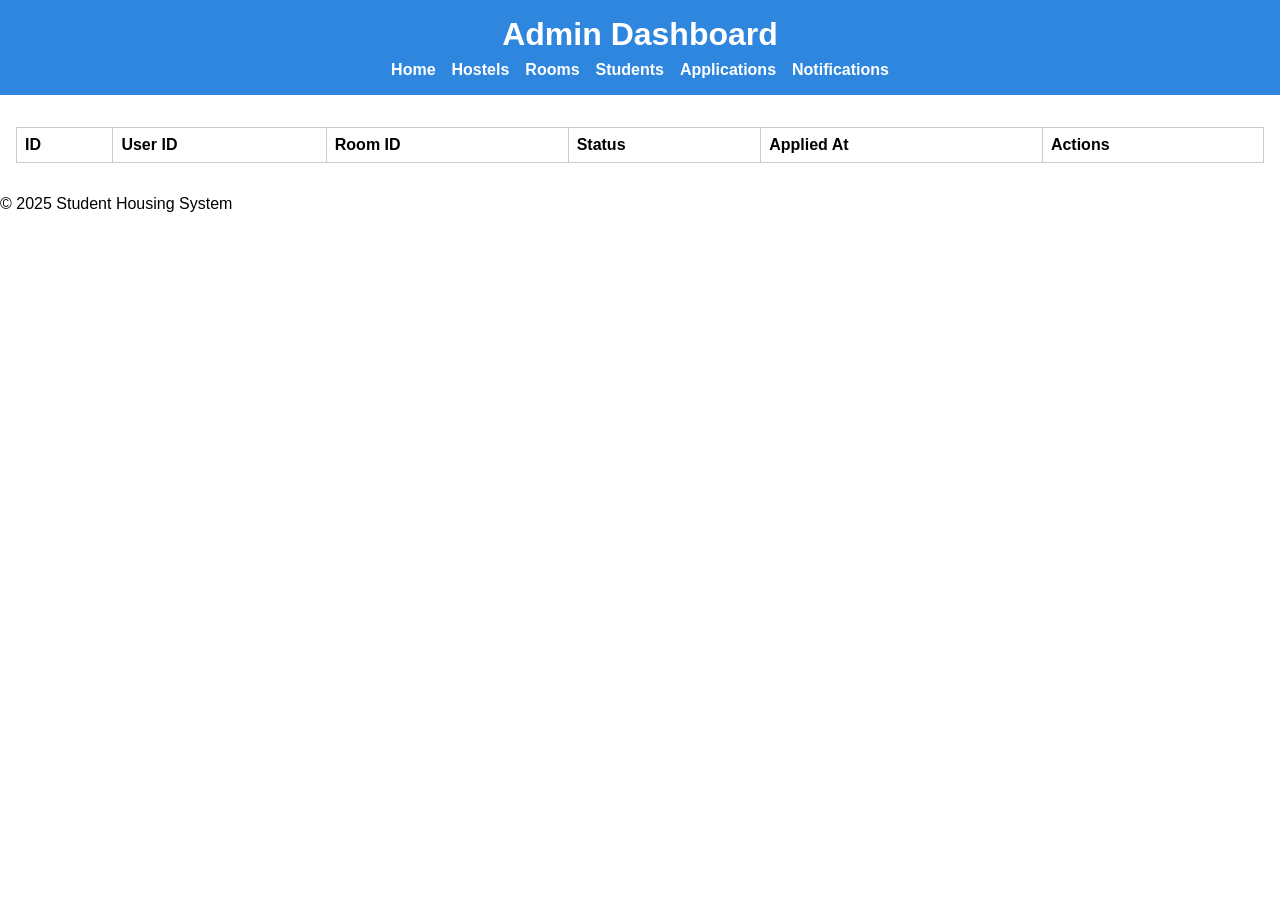
==== admin-applications.html @ 9fbdb2d6 "Create admin-applications.html" ====
<!DOCTYPE html>
<html lang="en">
<head>
  <meta charset="UTF-8"/>
  <meta name="viewport" content="width=device-width,initial-scale=1"/>
  <title>Admin — Applications | Student Housing</title>
  <link rel="stylesheet" href="styles.css"/>
</head>
<body>
  <header>
    <h1>Admin Dashboard</h1>
    <nav class="navbar">
      <a href="admin.html">Home</a>
      <a href="admin-hostels.html">Hostels</a>
      <a href="admin-rooms.html">Rooms</a>
      <a href="admin-students.html">Students</a>
      <a href="admin-applications.html" class="active">Applications</a>
      <a href="admin-notifications.html">Notifications</a>
    </nav>
  </header>

  <main>
    <section>
      <table>
        <thead>
          <tr>
            <th>ID</th>
            <th>User ID</th>
            <th>Room ID</th>
            <th>Status</th>
            <th>Applied At</th>
            <th>Actions</th>
          </tr>
        </thead>
        <tbody id="applications-table-body"></tbody>
      </table>
    </section>
  </main>

  <footer><p>© 2025 Student Housing System</p></footer>
  <script src="admin.js" defer></script>
</body>
</html>
---- styles.css ----
/* General styles */
body {
    font-family: Arial, sans-serif;
    margin: 0;
    padding: 0;
    box-sizing: border-box;
}

header {
    background-color: #2e86de;
    color: white;
    padding: 1rem 0;
    text-align: center;
}

header h1 {
    margin: 0;
}

.navbar {
    display: flex;
    justify-content: center;
    gap: 1rem;
    margin-top: 0.5rem;
}

.navbar a {
    color: white;
    text-decoration: none;
    font-weight: bold;
}

.navbar a:hover {
    text-decoration: underline;
}

main {
    padding: 1rem;
}

table {
    width: 100%;
    border-collapse: collapse;
    margin-top: 1rem;
}

table, th, td {
    border: 1px solid #ccc;
}

th, td {
    padding: 0.5rem;
    text-align: left;
}

/* Mobile responsiveness */
@media (max-width: 768px) {
    header h1 {
        font-size: 1.5rem;
    }

    .navbar {
        flex-direction: column;
        gap: 0.5rem;
    }

    table {
        font-size: 0.9rem;
    }

    th, td {
        padding: 0.3rem;
    }
}
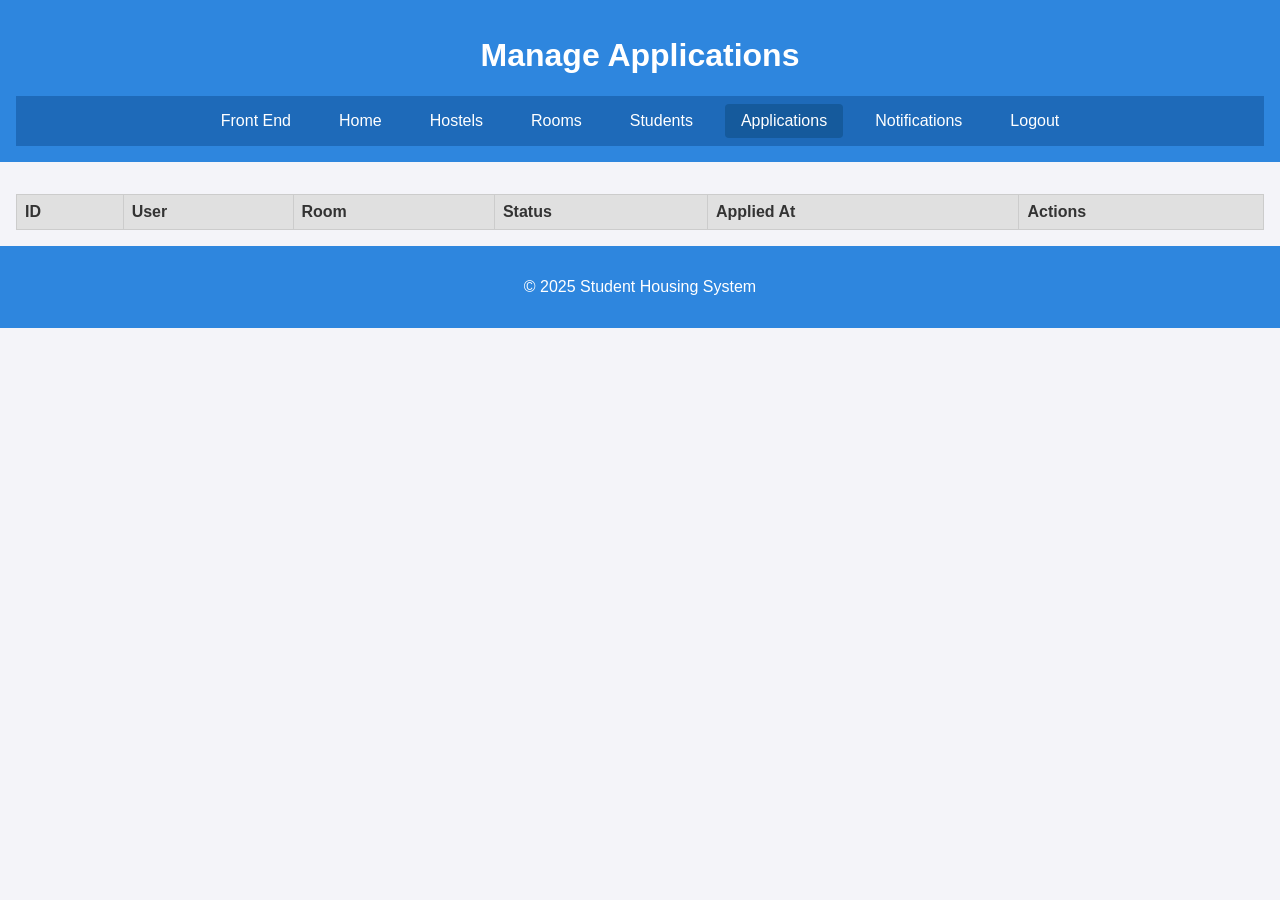
==== commit 2f204930: "Update admin-applications.html" ====
--- a/admin-applications.html
+++ b/admin-applications.html
@@ -3,40 +3,34 @@
 <head>
   <meta charset="UTF-8"/>
   <meta name="viewport" content="width=device-width,initial-scale=1"/>
-  <title>Admin — Applications | Student Housing</title>
+  <title>Admin — Applications</title>
   <link rel="stylesheet" href="styles.css"/>
 </head>
 <body>
   <header>
-    <h1>Admin Dashboard</h1>
+    <h1>Manage Applications</h1>
     <nav class="navbar">
+      <a href="index.html">Front End</a>
       <a href="admin.html">Home</a>
       <a href="admin-hostels.html">Hostels</a>
       <a href="admin-rooms.html">Rooms</a>
       <a href="admin-students.html">Students</a>
       <a href="admin-applications.html" class="active">Applications</a>
       <a href="admin-notifications.html">Notifications</a>
+      <a href="#" id="logout-link">Logout</a>
     </nav>
   </header>
-
   <main>
-    <section>
-      <table>
-        <thead>
-          <tr>
-            <th>ID</th>
-            <th>User ID</th>
-            <th>Room ID</th>
-            <th>Status</th>
-            <th>Applied At</th>
-            <th>Actions</th>
-          </tr>
-        </thead>
-        <tbody id="applications-table-body"></tbody>
-      </table>
-    </section>
+    <table>
+      <thead>
+        <tr>
+          <th>ID</th><th>User</th><th>Room</th>
+          <th>Status</th><th>Applied At</th><th>Actions</th>
+        </tr>
+      </thead>
+      <tbody id="applications-table-body"></tbody>
+    </table>
   </main>
-
   <footer><p>© 2025 Student Housing System</p></footer>
   <script src="admin.js" defer></script>
 </body>
--- a/styles.css
+++ b/styles.css
@@ -1,74 +1,110 @@
-/* General styles */
+/* styles.css */
 body {
-    font-family: Arial, sans-serif;
-    margin: 0;
-    padding: 0;
-    box-sizing: border-box;
+  margin: 0;
+  padding: 0;
+  font-family: 'Segoe UI', Tahoma, Geneva, Verdana, sans-serif;
+  background-color: #f4f4f9;
+  color: #333;
 }
 
-header {
-    background-color: #2e86de;
-    color: white;
-    padding: 1rem 0;
-    text-align: center;
-}
-
-header h1 {
-    margin: 0;
+header, footer {
+  background-color: #2e86de;
+  color: #fff;
+  text-align: center;
+  padding: 1rem;
 }
 
 .navbar {
-    display: flex;
-    justify-content: center;
-    gap: 1rem;
-    margin-top: 0.5rem;
+  display: flex;
+  flex-wrap: wrap;
+  justify-content: center;
+  background-color: #1e6ab9;
+  padding: 0.5rem;
 }
 
 .navbar a {
-    color: white;
-    text-decoration: none;
-    font-weight: bold;
+  color: #fff;
+  text-decoration: none;
+  margin: 0 0.5rem;
+  padding: 0.5rem 1rem;
+  border-radius: 4px;
 }
 
+.navbar a.active,
 .navbar a:hover {
-    text-decoration: underline;
+  background-color: #155a9c;
 }
 
 main {
-    padding: 1rem;
+  padding: 1rem;
+}
+
+button {
+  cursor: pointer;
+  background-color: #2e86de;
+  color: #fff;
+  border: none;
+  padding: 0.5rem 1rem;
+  border-radius: 4px;
+  margin: 0.5rem 0;
+}
+
+button:hover {
+  background-color: #155a9c;
 }
 
 table {
-    width: 100%;
-    border-collapse: collapse;
-    margin-top: 1rem;
+  width: 100%;
+  border-collapse: collapse;
+  margin-top: 1rem;
 }
 
-table, th, td {
-    border: 1px solid #ccc;
+table th,
+table td {
+  border: 1px solid #ccc;
+  padding: 0.5rem;
+  text-align: left;
 }
 
-th, td {
-    padding: 0.5rem;
-    text-align: left;
+table th {
+  background-color: #e0e0e0;
 }
 
-/* Mobile responsiveness */
-@media (max-width: 768px) {
-    header h1 {
-        font-size: 1.5rem;
-    }
+.form label {
+  display: block;
+  margin: 0.5rem 0 0.2rem;
+}
 
-    .navbar {
-        flex-direction: column;
-        gap: 0.5rem;
-    }
+.form input,
+.form textarea,
+select {
+  width: 100%;
+  padding: 0.4rem;
+  border: 1px solid #ccc;
+  border-radius: 4px;
+}
 
-    table {
-        font-size: 0.9rem;
-    }
+.modal {
+  position: fixed;
+  top: 0;
+  left: 0;
+  width: 100%;
+  height: 100%;
+  background-color: rgba(0,0,0,0.5);
+  display: none;
+  align-items: center;
+  justify-content: center;
+  z-index: 1000;
+}
 
-    th, td {
-        padding: 0.3rem;
-    }
-}+.modal.active {
+  display: flex;
+}
+
+.modal form {
+  background: #fff;
+  padding: 1rem;
+  border-radius: 6px;
+  width: 90%;
+  max-width: 400px;
+}
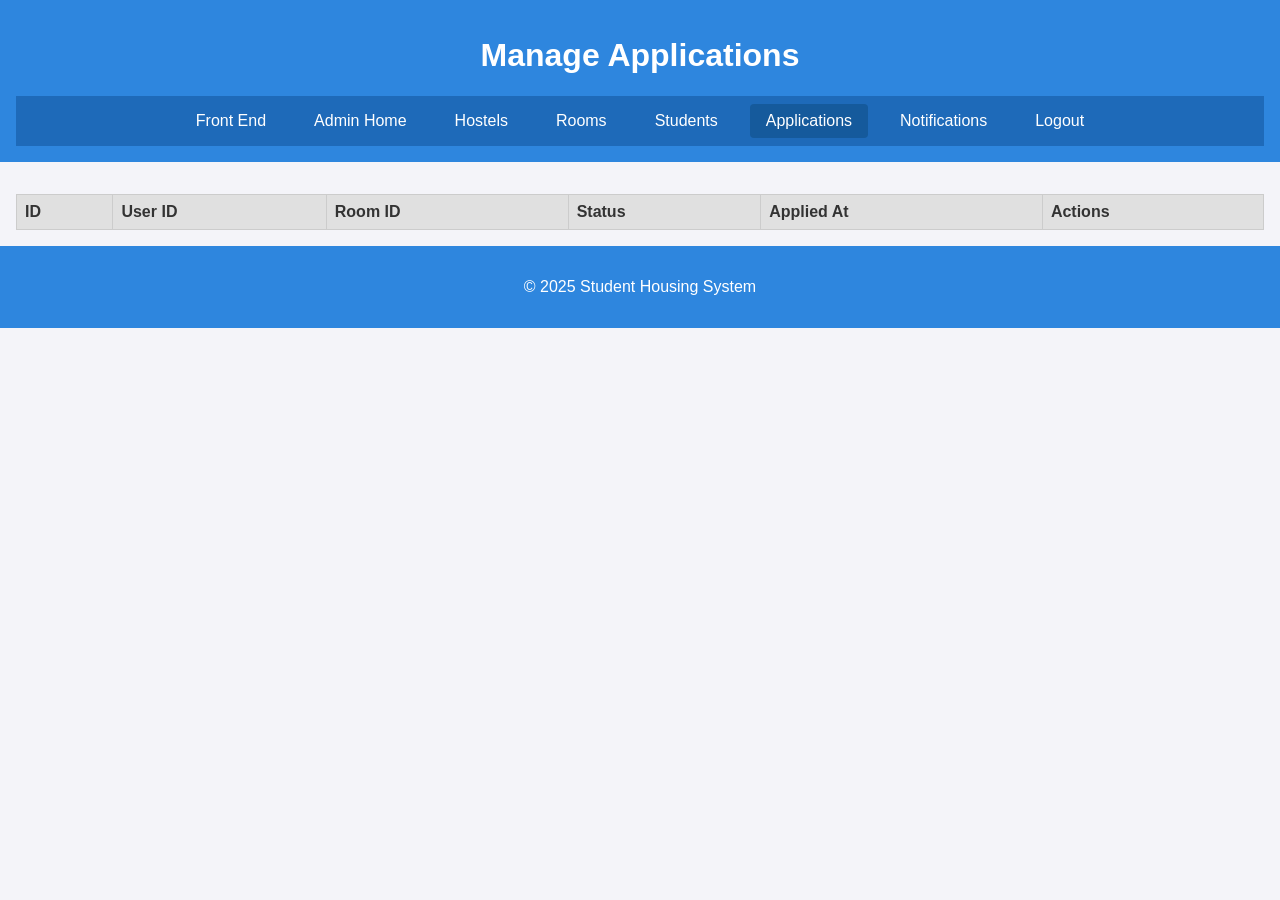
==== commit 991e1a4d: "Update admin-applications.html" ====
--- a/admin-applications.html
+++ b/admin-applications.html
@@ -11,7 +11,7 @@
     <h1>Manage Applications</h1>
     <nav class="navbar">
       <a href="index.html">Front End</a>
-      <a href="admin.html">Home</a>
+      <a href="admin.html">Admin Home</a>
       <a href="admin-hostels.html">Hostels</a>
       <a href="admin-rooms.html">Rooms</a>
       <a href="admin-students.html">Students</a>
@@ -20,18 +20,23 @@
       <a href="#" id="logout-link">Logout</a>
     </nav>
   </header>
+
   <main>
     <table>
       <thead>
         <tr>
-          <th>ID</th><th>User</th><th>Room</th>
-          <th>Status</th><th>Applied At</th><th>Actions</th>
+          <th>ID</th><th>User ID</th><th>Room ID</th><th>Status</th>
+          <th>Applied At</th><th>Actions</th>
         </tr>
       </thead>
       <tbody id="applications-table-body"></tbody>
     </table>
   </main>
-  <footer><p>© 2025 Student Housing System</p></footer>
+
+  <footer>
+    <p>© 2025 Student Housing System</p>
+  </footer>
+
   <script src="admin.js" defer></script>
 </body>
 </html>
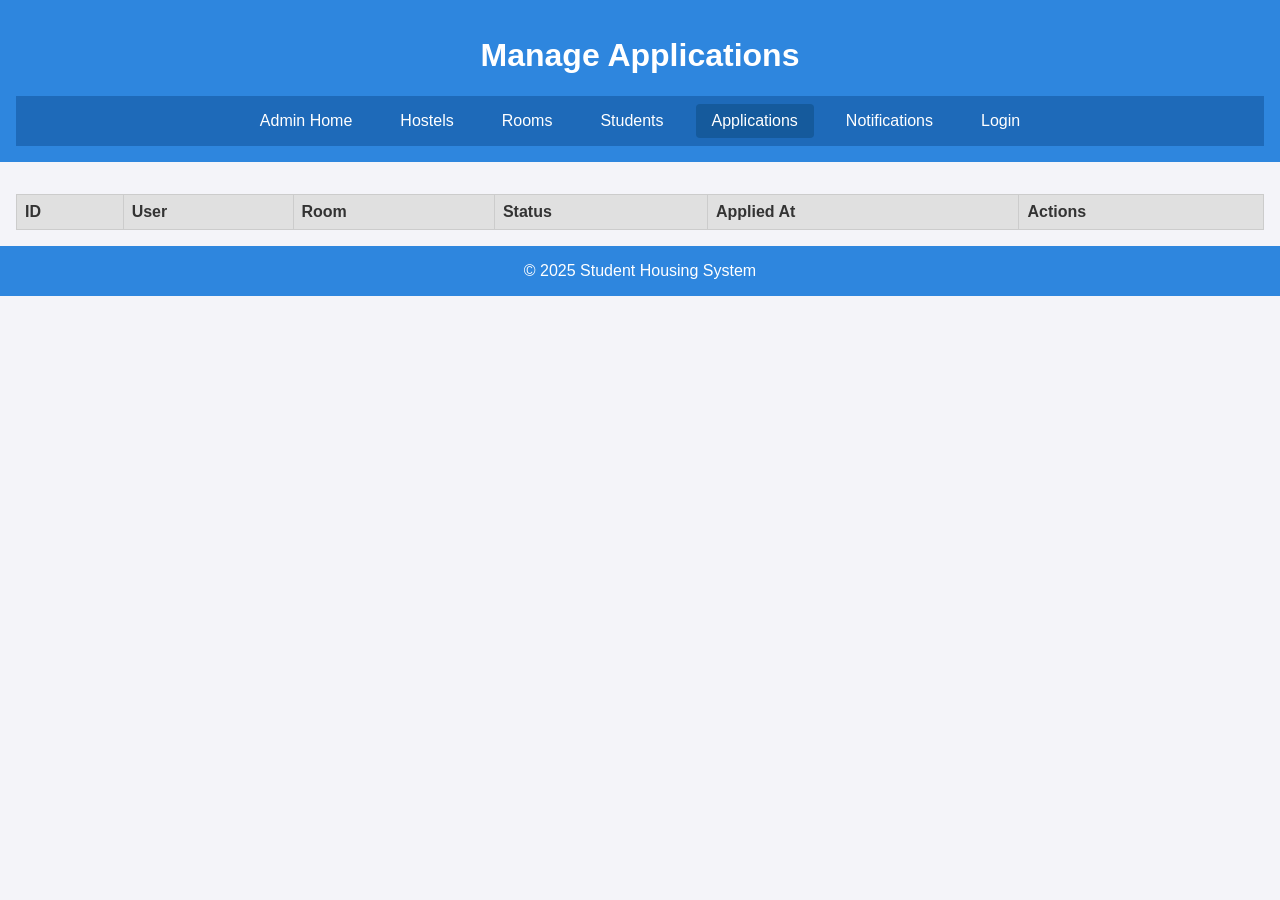
==== commit aef0a8a4: "Add files via upload" ====
--- a/admin-applications.html
+++ b/admin-applications.html
@@ -1,42 +1,34 @@
 <!DOCTYPE html>
 <html lang="en">
 <head>
-  <meta charset="UTF-8"/>
-  <meta name="viewport" content="width=device-width,initial-scale=1"/>
-  <title>Admin — Applications</title>
+  <meta charset="UTF-8"/><meta name="viewport" content="width=device-width,initial-scale=1"/>
+  <title>Manage Applications</title>
   <link rel="stylesheet" href="styles.css"/>
 </head>
 <body>
   <header>
     <h1>Manage Applications</h1>
     <nav class="navbar">
-      <a href="index.html">Front End</a>
       <a href="admin.html">Admin Home</a>
       <a href="admin-hostels.html">Hostels</a>
       <a href="admin-rooms.html">Rooms</a>
       <a href="admin-students.html">Students</a>
       <a href="admin-applications.html" class="active">Applications</a>
       <a href="admin-notifications.html">Notifications</a>
-      <a href="#" id="logout-link">Logout</a>
+      <a href="#" id="admin-auth-link"></a>
     </nav>
   </header>
 
   <main>
     <table>
       <thead>
-        <tr>
-          <th>ID</th><th>User ID</th><th>Room ID</th><th>Status</th>
-          <th>Applied At</th><th>Actions</th>
-        </tr>
+        <tr><th>ID</th><th>User</th><th>Room</th><th>Status</th><th>Applied At</th><th>Actions</th></tr>
       </thead>
       <tbody id="applications-table-body"></tbody>
     </table>
   </main>
 
-  <footer>
-    <p>© 2025 Student Housing System</p>
-  </footer>
-
+  <footer>© 2025 Student Housing System</footer>
   <script src="admin.js" defer></script>
 </body>
 </html>
